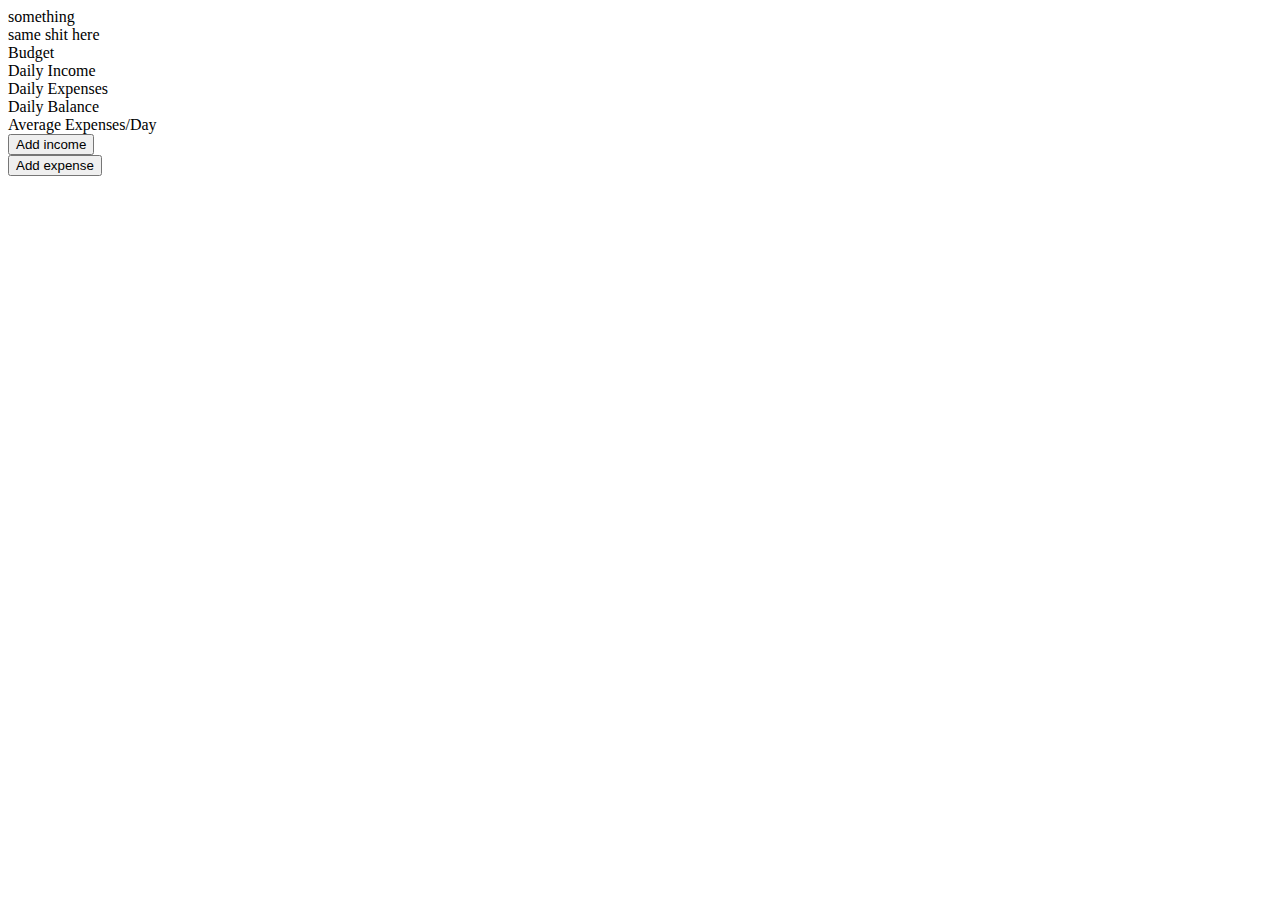
==== target/classes/templates/home/index.html @ fe4d814b "daily averages shown" ====
<!doctype html>
<html lang="en" xmlns:th="http://www.thymeleaf.org">
<head>
    <meta charset="UTF-8"/>
    <meta name="viewport"
          content="width=device-width, user-scalable=no, initial-scale=1.0, maximum-scale=1.0, minimum-scale=1.0"/>
    <meta http-equiv="X-UA-Compatible" content="ie=edge"/>
    <title>Machine Mother</title>
</head>
<body>
    <div class="container" id="outer-container">
        <div class="container" id="daily-container">
            <div>something</div>
        </div>
        <div class="container" id="week-container">
            <div>same shit here</div>
        </div>
        <div class="container" id="budget-container">
            <div class="container element" id="budget-element-title">Budget</div>
            <div class="container" id="daily-income">
                <div class="container element" id="daily-income-label">Daily Income</div>
                <div class="container element" id="daily-income-value" th:text="${sumOfDailyIncome}"></div>
            </div>
            <div class="container" id="daily-expenses">
                <div class="container element" id="daily-expenses-label">Daily Expenses</div>
                <div class="container element" id="daily-expenses-value" th:text="${sumOfDailyExpenses}"></div>
            </div>
            <div class="container" id="daily-balance">
                <div class="container element" id="daily-balance-label">Daily Balance</div>
                <div class="container element" id="daily-balance-value" th:text="${dailyBalance}"></div>
            </div>
            <div class="container" id="avg-expenses-per-day">
                <div class="container element" id="avg-expenses-per-day-label">Average Expenses/Day</div>
                <div class="container element" id="avg-expenses-per-day-value" th:text="${avgExpensesPerDay}"></div>
            </div>

            <div class="container element" id="budget-element-add-income">
                <a href="/add-new-income">
                    <button>Add income</button>
                </a>
            </div>
            <div class="container element" id="budget-element-add-expense">
                <a href="/add-new-expense">
                    <button>Add expense</button>
                </a>
            </div>
        </div>
        <div class="container" id="misc-container">
            <div></div>
        </div>
    </div>
</body>
</html>
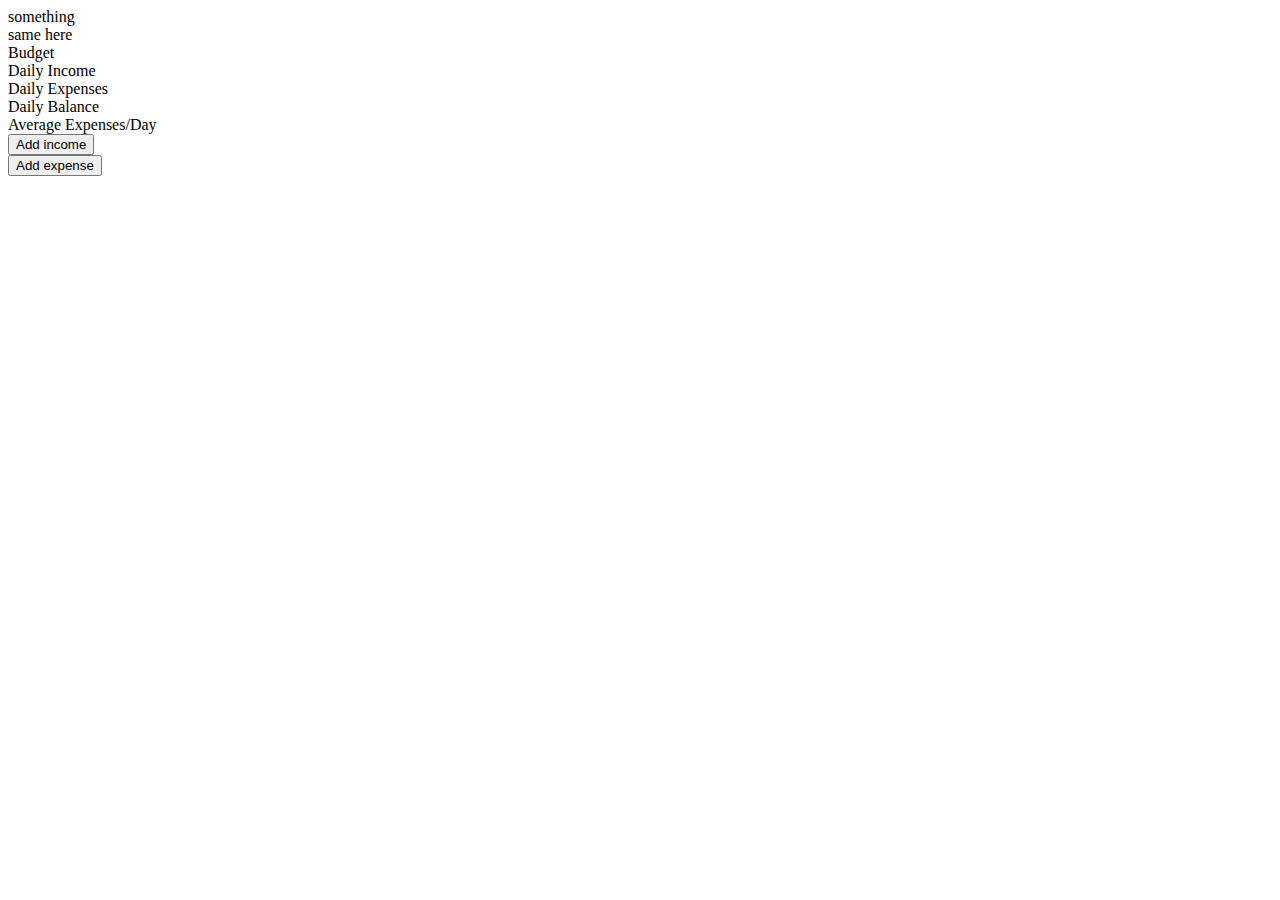
==== commit 8b9154a3: "service functions migrated from controller" ====
--- a/target/classes/templates/home/index.html
+++ b/target/classes/templates/home/index.html
@@ -13,7 +13,7 @@
             <div>something</div>
         </div>
         <div class="container" id="week-container">
-            <div>same shit here</div>
+            <div>same here</div>
         </div>
         <div class="container" id="budget-container">
             <div class="container element" id="budget-element-title">Budget</div>
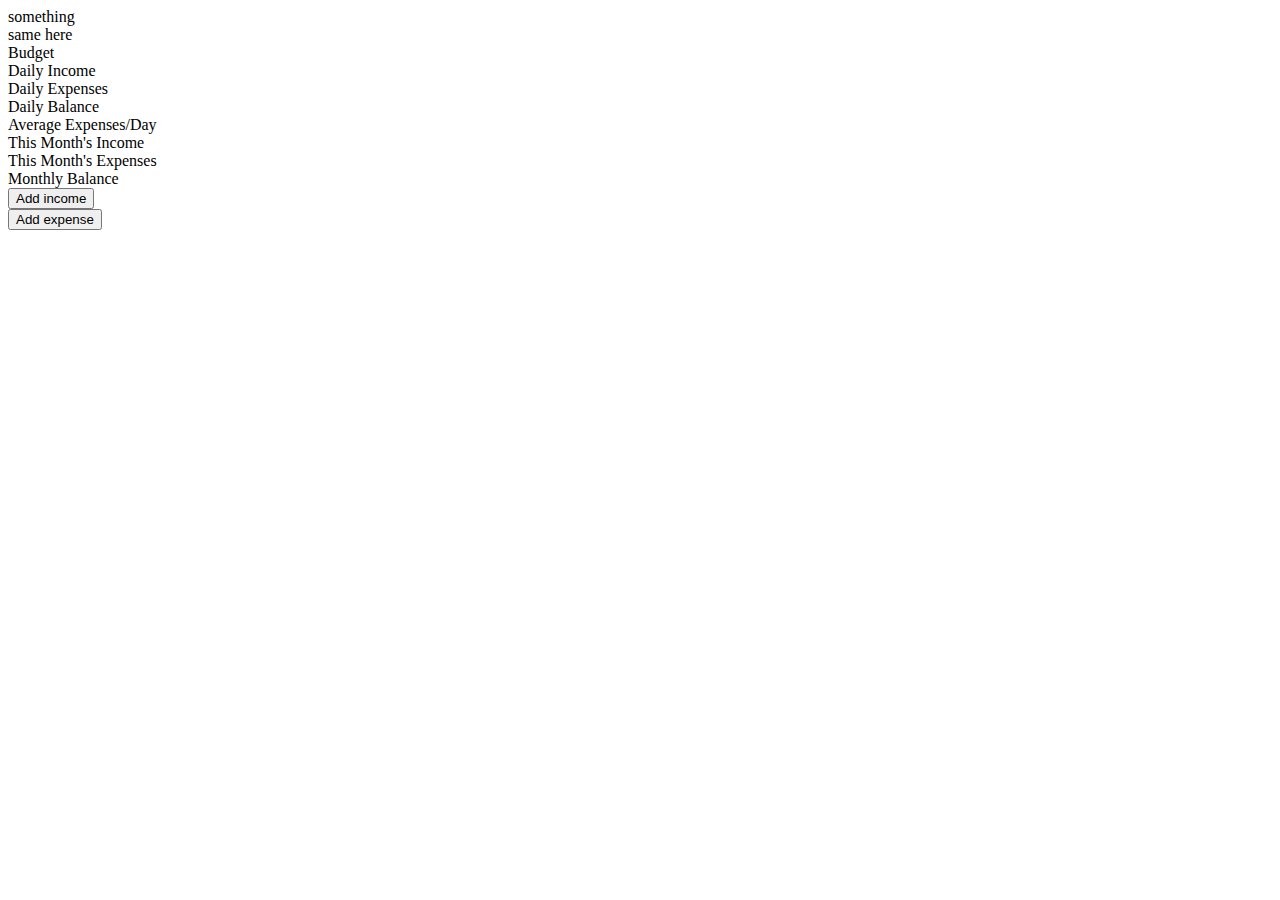
==== commit ac8d6910: "coinpurse statistics done" ====
--- a/target/classes/templates/home/index.html
+++ b/target/classes/templates/home/index.html
@@ -33,6 +33,18 @@
                 <div class="container element" id="avg-expenses-per-day-label">Average Expenses/Day</div>
                 <div class="container element" id="avg-expenses-per-day-value" th:text="${avgExpensesPerDay}"></div>
             </div>
+            <div class="container" id="income-this-month">
+                <div class="container element" id="income-this-month-label">This Month's Income</div>
+                <div class="container element" id="income-this-month-value" th:text="${monthlyIncome}"></div>
+            </div>
+            <div class="container" id="expenses-this-month">
+                <div class="container element" id="expenses-this-month-label">This Month's Expenses</div>
+                <div class="container element" id="expenses-this-month-value" th:text="${monthlyExpenses}"></div>
+            </div>
+            <div class="container" id="monthly-balance">
+                <div class="container element" id="monthly-balance-label">Monthly Balance</div>
+                <div class="container element" id="monthly-balance-value" th:text="${monthlyBalance}"></div>
+            </div>
 
             <div class="container element" id="budget-element-add-income">
                 <a href="/add-new-income">
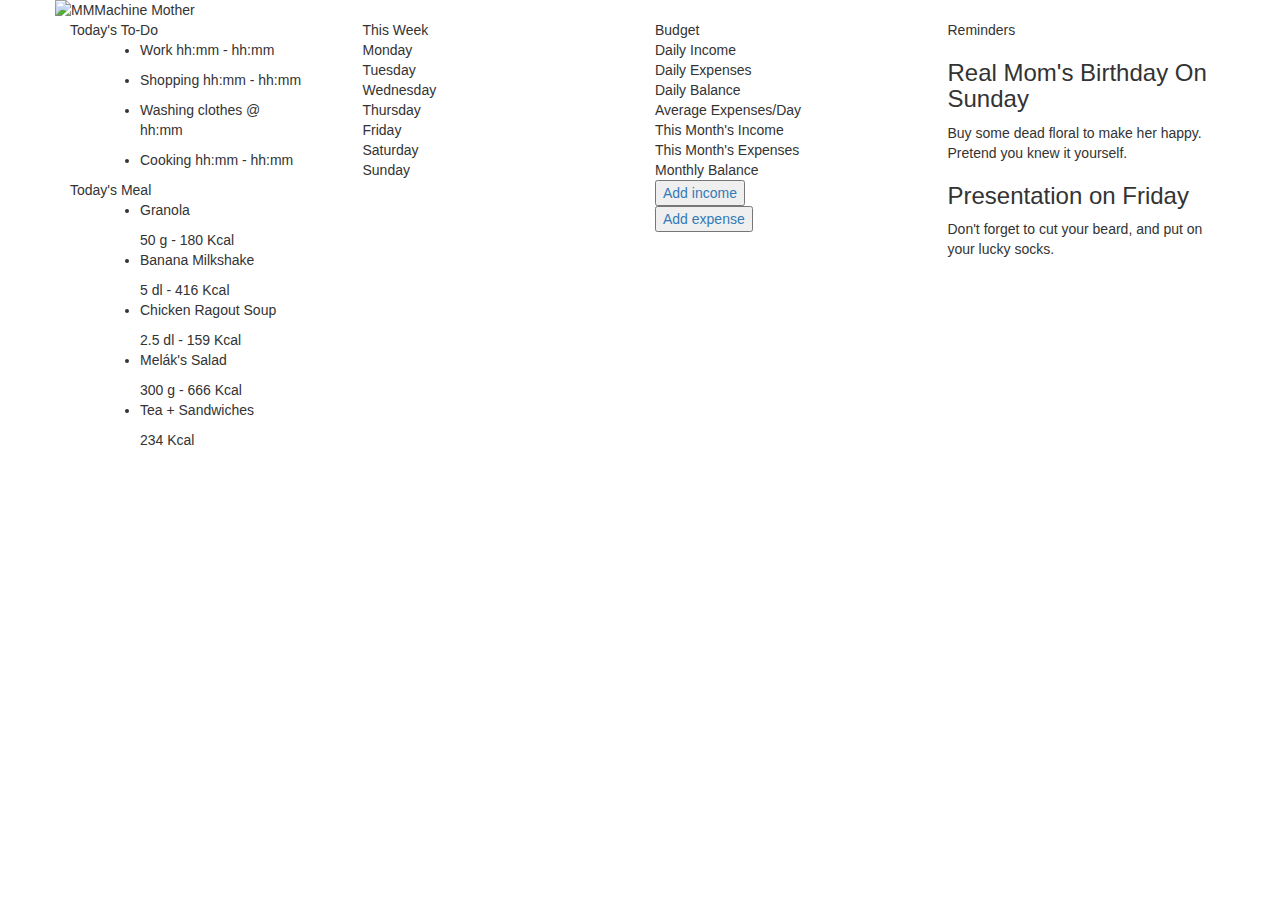
==== commit 32e5a6c5: "frontend" ====
--- a/target/classes/templates/home/index.html
+++ b/target/classes/templates/home/index.html
@@ -5,61 +5,135 @@
     <meta name="viewport"
           content="width=device-width, user-scalable=no, initial-scale=1.0, maximum-scale=1.0, minimum-scale=1.0"/>
     <meta http-equiv="X-UA-Compatible" content="ie=edge"/>
+    <!-- Latest compiled and minified CSS -->
+    <link rel="stylesheet" href="https://maxcdn.bootstrapcdn.com/bootstrap/3.3.7/css/bootstrap.min.css" integrity="sha384-BVYiiSIFeK1dGmJRAkycuHAHRg32OmUcww7on3RYdg4Va+PmSTsz/K68vbdEjh4u" crossorigin="anonymous"/>
+
+    <!-- Optional theme -->
+    <link rel="stylesheet" href="https://maxcdn.bootstrapcdn.com/bootstrap/3.3.7/css/bootstrap-theme.min.css" integrity="sha384-rHyoN1iRsVXV4nD0JutlnGaslCJuC7uwjduW9SVrLvRYooPp2bWYgmgJQIXwl/Sp" crossorigin="anonymous"/>
+
+    <!-- Latest compiled and minified JavaScript -->
+    <script src="https://maxcdn.bootstrapcdn.com/bootstrap/3.3.7/js/bootstrap.min.js" integrity="sha384-Tc5IQib027qvyjSMfHjOMaLkfuWVxZxUPnCJA7l2mCWNIpG9mGCD8wGNIcPD7Txa" crossorigin="anonymous"></script>
+
+    <link href='http://fonts.googleapis.com/css?family=Cookie' rel='stylesheet' type='text/css'/>
+    <link href="https://fonts.googleapis.com/css?family=Caveat|Reenie+Beanie" rel="stylesheet"/>
+    <link rel="stylesheet" th:href="@{/index.css}"/>
     <title>Machine Mother</title>
 </head>
 <body>
-    <div class="container" id="outer-container">
-        <div class="container" id="daily-container">
-            <div>something</div>
-        </div>
-        <div class="container" id="week-container">
-            <div>same here</div>
-        </div>
-        <div class="container" id="budget-container">
-            <div class="container element" id="budget-element-title">Budget</div>
-            <div class="container" id="daily-income">
-                <div class="container element" id="daily-income-label">Daily Income</div>
-                <div class="container element" id="daily-income-value" th:text="${sumOfDailyIncome}"></div>
+
+    <div class="container">
+        <div class="row">
+            <div id="container" style="white-space:nowrap">
+                <div id="image" style="display:inline">
+                    <img class="pull-left rounded" id="logo" src="/export.png" alt="MM"/>
+                </div>
+                <div id="MMTitle">
+                    Machine Mother
+                </div>
             </div>
-            <div class="container" id="daily-expenses">
-                <div class="container element" id="daily-expenses-label">Daily Expenses</div>
-                <div class="container element" id="daily-expenses-value" th:text="${sumOfDailyExpenses}"></div>
+            <div class="col-md-3">
+                <div class="col-sm-12 modules today">
+                    <div class="row title">
+                        Today's To-Do
+                    </div>
+                    <div class="col-sm-12" >
+                        <ul class="todaytodo">
+                            <li><p>Work hh:mm - hh:mm</p></li>
+                            <li><p>Shopping hh:mm - hh:mm</p></li>
+                            <li><p>Washing clothes @ hh:mm</p></li>
+                            <li><p>Cooking hh:mm - hh:mm</p></li>
+                        </ul>
+                    </div>
+                </div>
+
+                <div class="col-sm-12 today">
+                    <div class="row title">Today's Meal</div>
+                    <div class="col-sm-12" >
+                        <ul>
+                            <li><p>Granola</p><span>50 g - 180 Kcal</span></li>
+                            <li><p>Banana Milkshake</p><span>5 dl - 416 Kcal</span></li>
+                            <li><p>Chicken Ragout Soup</p><span>2.5 dl - 159 Kcal</span></li>
+                            <li><p>Melák's Salad</p><span>300 g - 666 Kcal</span></li>
+                            <li><p>Tea + Sandwiches</p><span>234 Kcal</span></li>
+                        </ul>
+                    </div>
+                </div>
             </div>
-            <div class="container" id="daily-balance">
-                <div class="container element" id="daily-balance-label">Daily Balance</div>
-                <div class="container element" id="daily-balance-value" th:text="${dailyBalance}"></div>
+            <div class="col-md-3 modules" id="thisweek">
+                        <div class="header">
+                            <span>This Week</span>
+                        </div>
+                    <div>
+                        <div>Monday</div>
+                        <div>Tuesday</div>
+                        <div>Wednesday</div>
+                        <div>Thursday</div>
+                        <div>Friday</div>
+                        <div>Saturday</div>
+                        <div>Sunday</div>
+                    </div>
+                </div>
+            <div class="col-md-3 modules" id="budget">
+                <div class="header">Budget</div>
+                <div class="budget-container" id="budget-container">
+                    <div id="daily-income">
+                        <div id="daily-income-label">Daily Income</div>
+                        <div class="value" id="daily-income-value" th:text="${sumOfDailyIncome}"></div>
+                    </div>
+                    <div id="daily-expenses">
+                        <div id="daily-expenses-label">Daily Expenses</div>
+                        <div class="value" id="daily-expenses-value" th:text="${sumOfDailyExpenses}"></div>
+                    </div>
+                    <div id="daily-balance">
+                        <div id="daily-balance-label">Daily Balance</div>
+                        <div class="value" id="daily-balance-value" th:text="${dailyBalance}"></div>
+                    </div>
+                    <div id="avg-expenses-per-day">
+                        <div id="avg-expenses-per-day-label">Average Expenses/Day</div>
+                        <div class="value" id="avg-expenses-per-day-value" th:text="${avgExpensesPerDay}"></div>
+                    </div>
+                    <div id="income-this-month">
+                        <div id="income-this-month-label">This Month's Income</div>
+                        <div class="value" id="income-this-month-value" th:text="${monthlyIncome}"></div>
+                    </div>
+                    <div id="expenses-this-month">
+                        <div id="expenses-this-month-label">This Month's Expenses</div>
+                        <div class="value" id="expenses-this-month-value" th:text="${monthlyExpenses}"></div>
+                    </div>
+                    <div id="monthly-balance">
+                        <div id="monthly-balance-label">Monthly Balance</div>
+                        <div class="value" id="monthly-balance-value" th:text="${monthlyBalance}"></div>
+                    </div>
+
+                    <div id="budget-element-add-income">
+                        <a href="/add-new-income">
+                            <button>Add income</button>
+                        </a>
+                    </div>
+                    <div id="budget-element-add-expense">
+                        <a href="/add-new-expense">
+                            <button>Add expense</button>
+                        </a>
+                    </div>
+                </div>
             </div>
-            <div class="container" id="avg-expenses-per-day">
-                <div class="container element" id="avg-expenses-per-day-label">Average Expenses/Day</div>
-                <div class="container element" id="avg-expenses-per-day-value" th:text="${avgExpensesPerDay}"></div>
-            </div>
-            <div class="container" id="income-this-month">
-                <div class="container element" id="income-this-month-label">This Month's Income</div>
-                <div class="container element" id="income-this-month-value" th:text="${monthlyIncome}"></div>
-            </div>
-            <div class="container" id="expenses-this-month">
-                <div class="container element" id="expenses-this-month-label">This Month's Expenses</div>
-                <div class="container element" id="expenses-this-month-value" th:text="${monthlyExpenses}"></div>
-            </div>
-            <div class="container" id="monthly-balance">
-                <div class="container element" id="monthly-balance-label">Monthly Balance</div>
-                <div class="container element" id="monthly-balance-value" th:text="${monthlyBalance}"></div>
-            </div>
-
-            <div class="container element" id="budget-element-add-income">
-                <a href="/add-new-income">
-                    <button>Add income</button>
-                </a>
-            </div>
-            <div class="container element" id="budget-element-add-expense">
-                <a href="/add-new-expense">
-                    <button>Add expense</button>
-                </a>
+            <div class="col-md-3 modules">
+                    <div class="header">Reminders</div>
+                    <div>
+                        <div class="reminder">
+                            <h3>Real Mom's Birthday On Sunday</h3>
+                            <p>Buy some dead floral to make her happy. Pretend you knew it yourself.</p>
+                        </div>
+                        <div class="reminder">
+                            <h3>Presentation on Friday</h3>
+                            <p>Don't forget to cut your beard, and put on your lucky socks.</p>
+                        </div>
+                    </div>
             </div>
         </div>
-        <div class="container" id="misc-container">
-            <div></div>
-        </div>
     </div>
+
+
+
 </body>
 </html>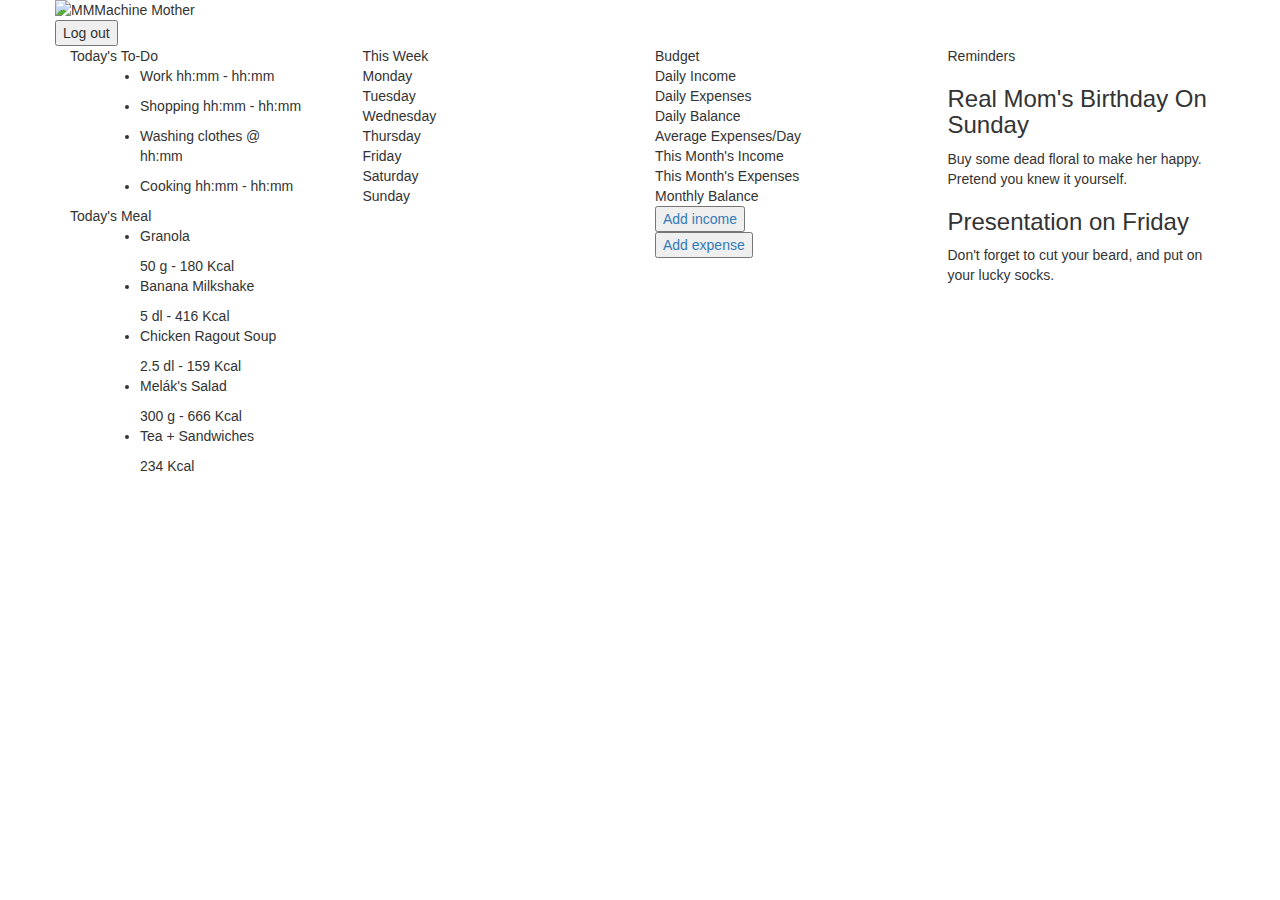
==== commit a055696e: "login/registration added" ====
--- a/target/classes/templates/home/index.html
+++ b/target/classes/templates/home/index.html
@@ -16,7 +16,7 @@
 
     <link href='http://fonts.googleapis.com/css?family=Cookie' rel='stylesheet' type='text/css'/>
     <link href="https://fonts.googleapis.com/css?family=Caveat|Reenie+Beanie" rel="stylesheet"/>
-    <link rel="stylesheet" th:href="@{/index.css}"/>
+    <link rel="stylesheet" th:href="@{/css/index.css}"/>
     <title>Machine Mother</title>
 </head>
 <body>
@@ -25,10 +25,15 @@
         <div class="row">
             <div id="container" style="white-space:nowrap">
                 <div id="image" style="display:inline">
-                    <img class="pull-left rounded" id="logo" src="/export.png" alt="MM"/>
+                    <img class="pull-left rounded" id="logo" src="/images/export.png" alt="MM"/>
                 </div>
                 <div id="MMTitle">
                     Machine Mother
+                </div>
+                <div>
+                    <form th:action="@{/logout}" method="post">
+                        <button type="submit" value="Sign Out">Log out</button>
+                    </form>
                 </div>
             </div>
             <div class="col-md-3">
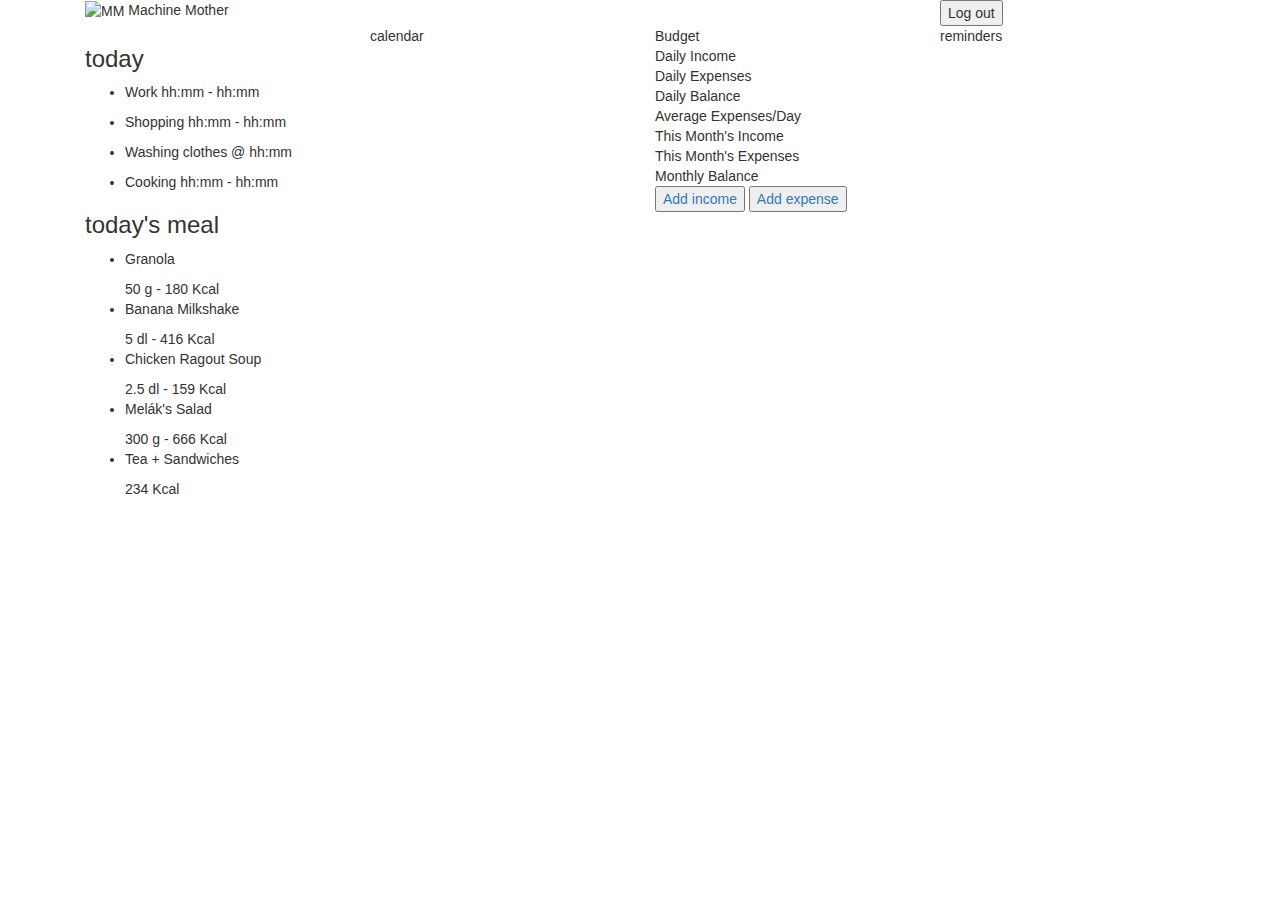
==== commit c96458fb: "frontend design for index page" ====
--- a/target/classes/templates/home/index.html
+++ b/target/classes/templates/home/index.html
@@ -7,20 +7,108 @@
     <meta http-equiv="X-UA-Compatible" content="ie=edge"/>
     <!-- Latest compiled and minified CSS -->
     <link rel="stylesheet" href="https://maxcdn.bootstrapcdn.com/bootstrap/3.3.7/css/bootstrap.min.css" integrity="sha384-BVYiiSIFeK1dGmJRAkycuHAHRg32OmUcww7on3RYdg4Va+PmSTsz/K68vbdEjh4u" crossorigin="anonymous"/>
-
     <!-- Optional theme -->
     <link rel="stylesheet" href="https://maxcdn.bootstrapcdn.com/bootstrap/3.3.7/css/bootstrap-theme.min.css" integrity="sha384-rHyoN1iRsVXV4nD0JutlnGaslCJuC7uwjduW9SVrLvRYooPp2bWYgmgJQIXwl/Sp" crossorigin="anonymous"/>
-
     <!-- Latest compiled and minified JavaScript -->
     <script src="https://maxcdn.bootstrapcdn.com/bootstrap/3.3.7/js/bootstrap.min.js" integrity="sha384-Tc5IQib027qvyjSMfHjOMaLkfuWVxZxUPnCJA7l2mCWNIpG9mGCD8wGNIcPD7Txa" crossorigin="anonymous"></script>
-
     <link href='http://fonts.googleapis.com/css?family=Cookie' rel='stylesheet' type='text/css'/>
     <link href="https://fonts.googleapis.com/css?family=Caveat|Reenie+Beanie" rel="stylesheet"/>
     <link rel="stylesheet" th:href="@{/css/index.css}"/>
-    <title>Machine Mother</title>
+    <title>machine mother</title>
 </head>
 <body>
 
+<!--header-->
+
+<div class="container" id="header">
+    <div class="col-xs-9" id="logo">
+        <img src="/images/export.png" alt="MM"/>
+        <span id="MMTitle">
+            Machine Mother
+        </span>
+    </div>
+    <div id="logout-cont" class="col-xs-3">
+        <form th:action="@{/logout}" method="post">
+            <button type="submit" value="Sign Out">Log out</button>
+        </form>
+    </div>
+</div>
+
+<!-- module containers -->
+
+<div class="container" id="module-container-container">
+
+    <div class="col-xs-3 module-cont">
+        <h3 class="title">today</h3>
+        <div id="to-do">
+            <ul>
+                <li><p>Work hh:mm - hh:mm</p></li>
+                <li><p>Shopping hh:mm - hh:mm</p></li>
+                <li><p>Washing clothes @ hh:mm</p></li>
+                <li><p>Cooking hh:mm - hh:mm</p></li>
+            </ul>
+        </div>
+        <h3 class="title">today's meal</h3>
+        <div id="meal">
+            <ul>
+                <li><p>Granola</p><span>50 g - 180 Kcal</span></li>
+                <li><p>Banana Milkshake</p><span>5 dl - 416 Kcal</span></li>
+                <li><p>Chicken Ragout Soup</p><span>2.5 dl - 159 Kcal</span></li>
+                <li><p>Melák's Salad</p><span>300 g - 666 Kcal</span></li>
+                <li><p>Tea + Sandwiches</p><span>234 Kcal</span></li>
+            </ul>
+        </div>
+    </div>
+
+    <div class="col-xs-3 module-cont">
+        <span>calendar</span>
+    </div>
+    <div class="col-xs-3 module-cont">
+        <span>Budget</span>
+        <div class="budget-container" id="budget-container">
+            <div id="daily-income">
+                <div id="daily-income-label">Daily Income</div>
+                <div class="value" id="daily-income-value" th:text="${sumOfDailyIncome}"></div>
+            </div>
+            <div id="daily-expenses">
+                <div id="daily-expenses-label">Daily Expenses</div>
+                <div class="value" id="daily-expenses-value" th:text="${sumOfDailyExpenses}"></div>
+            </div>
+            <div id="daily-balance">
+                <div id="daily-balance-label">Daily Balance</div>
+                <div class="value" id="daily-balance-value" th:text="${dailyBalance}"></div>
+            </div>
+            <div id="avg-expenses-per-day">
+                <div id="avg-expenses-per-day-label">Average Expenses/Day</div>
+                <div class="value" id="avg-expenses-per-day-value" th:text="${avgExpensesPerDay}"></div>
+            </div>
+            <div id="income-this-month">
+                <div id="income-this-month-label">This Month's Income</div>
+                <div class="value" id="income-this-month-value" th:text="${monthlyIncome}"></div>
+            </div>
+            <div id="expenses-this-month">
+                <div id="expenses-this-month-label">This Month's Expenses</div>
+                <div class="value" id="expenses-this-month-value" th:text="${monthlyExpenses}"></div>
+            </div>
+            <div id="monthly-balance">
+                <div id="monthly-balance-label">Monthly Balance</div>
+                <div class="value" id="monthly-balance-value" th:text="${monthlyBalance}"></div>
+            </div>
+
+            <div id="budget-element-add-income">
+                <a href="/add-new-income">
+                    <button>Add income</button>
+                </a>
+                <a href="/add-new-expense">
+                    <button>Add expense</button>
+                </a>
+            </div>
+        </div>
+    </div>
+    <div class="col-xs-3 module-cont">reminders</div>
+</div>
+
+<!--
     <div class="container">
         <div class="row">
             <div id="container" style="white-space:nowrap">
@@ -36,6 +124,7 @@
                     </form>
                 </div>
             </div>
+
             <div class="col-md-3">
                 <div class="col-sm-12 modules today">
                     <div class="row title">
@@ -139,6 +228,6 @@
     </div>
 
 
-
+-->
 </body>
 </html>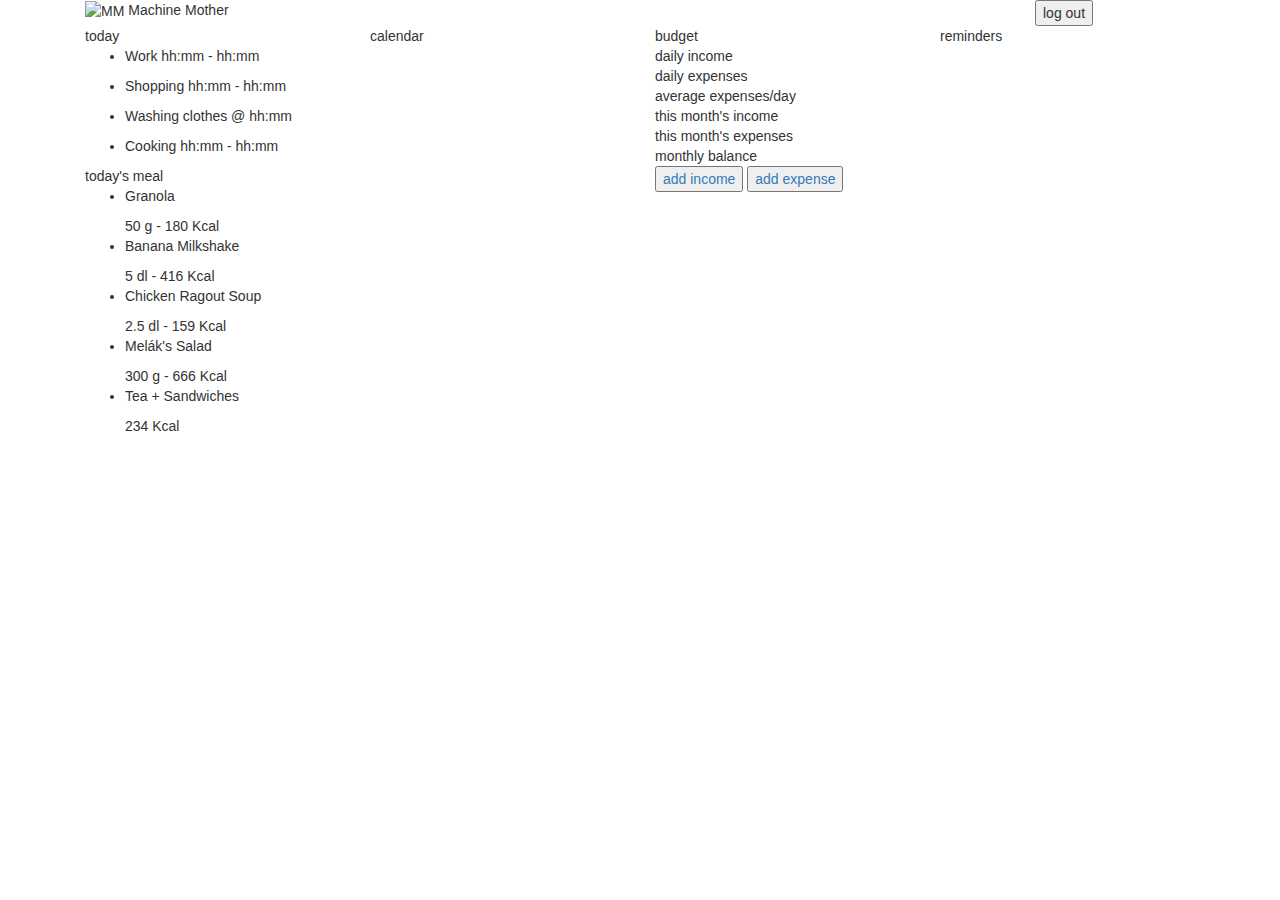
==== commit 7c0d22ff: "some css" ====
--- a/target/classes/templates/home/index.html
+++ b/target/classes/templates/home/index.html
@@ -21,15 +21,16 @@
 <!--header-->
 
 <div class="container" id="header">
-    <div class="col-xs-9" id="logo">
+    <div class="col-xs-6" id="logo">
         <img src="/images/export.png" alt="MM"/>
         <span id="MMTitle">
             Machine Mother
         </span>
     </div>
-    <div id="logout-cont" class="col-xs-3">
+    <div class="col-xs-4 container" id="greeting" th:text="${greeting}"></div>
+    <div id="logout-cont" class="col-xs-2 container">
         <form th:action="@{/logout}" method="post">
-            <button type="submit" value="Sign Out">Log out</button>
+            <button type="submit" value="Sign Out">log out</button>
         </form>
     </div>
 </div>
@@ -39,7 +40,7 @@
 <div class="container" id="module-container-container">
 
     <div class="col-xs-3 module-cont">
-        <h3 class="title">today</h3>
+        <span class="title">today</span>
         <div id="to-do">
             <ul>
                 <li><p>Work hh:mm - hh:mm</p></li>
@@ -48,7 +49,7 @@
                 <li><p>Cooking hh:mm - hh:mm</p></li>
             </ul>
         </div>
-        <h3 class="title">today's meal</h3>
+        <span class="title">today's meal</span>
         <div id="meal">
             <ul>
                 <li><p>Granola</p><span>50 g - 180 Kcal</span></li>
@@ -61,51 +62,51 @@
     </div>
 
     <div class="col-xs-3 module-cont">
-        <span>calendar</span>
-    </div>
-    <div class="col-xs-3 module-cont">
-        <span>Budget</span>
+        <span class="title">calendar</span>
+    </div>
+    <div class="col-xs-3 module-cont">
+        <span class="title">budget</span>
         <div class="budget-container" id="budget-container">
             <div id="daily-income">
-                <div id="daily-income-label">Daily Income</div>
+                <div id="daily-income-label">daily income</div>
                 <div class="value" id="daily-income-value" th:text="${sumOfDailyIncome}"></div>
             </div>
             <div id="daily-expenses">
-                <div id="daily-expenses-label">Daily Expenses</div>
+                <div id="daily-expenses-label">daily expenses</div>
                 <div class="value" id="daily-expenses-value" th:text="${sumOfDailyExpenses}"></div>
             </div>
-            <div id="daily-balance">
-                <div id="daily-balance-label">Daily Balance</div>
-                <div class="value" id="daily-balance-value" th:text="${dailyBalance}"></div>
-            </div>
             <div id="avg-expenses-per-day">
-                <div id="avg-expenses-per-day-label">Average Expenses/Day</div>
+                <div id="avg-expenses-per-day-label">average expenses/day</div>
                 <div class="value" id="avg-expenses-per-day-value" th:text="${avgExpensesPerDay}"></div>
             </div>
             <div id="income-this-month">
-                <div id="income-this-month-label">This Month's Income</div>
+                <div id="income-this-month-label">this month's income</div>
                 <div class="value" id="income-this-month-value" th:text="${monthlyIncome}"></div>
             </div>
             <div id="expenses-this-month">
-                <div id="expenses-this-month-label">This Month's Expenses</div>
+                <div id="expenses-this-month-label">this month's expenses</div>
                 <div class="value" id="expenses-this-month-value" th:text="${monthlyExpenses}"></div>
             </div>
             <div id="monthly-balance">
-                <div id="monthly-balance-label">Monthly Balance</div>
+                <div id="monthly-balance-label">monthly balance</div>
                 <div class="value" id="monthly-balance-value" th:text="${monthlyBalance}"></div>
             </div>
 
-            <div id="budget-element-add-income">
+            <div id="create-transaction">
                 <a href="/add-new-income">
-                    <button>Add income</button>
+                    <button>add income</button>
                 </a>
                 <a href="/add-new-expense">
-                    <button>Add expense</button>
+                    <button>add expense</button>
                 </a>
             </div>
         </div>
     </div>
-    <div class="col-xs-3 module-cont">reminders</div>
+    <div class="col-xs-3 module-cont">
+        <span class="title">
+            reminders
+        </span>
+    </div>
 </div>
 
 <!--
